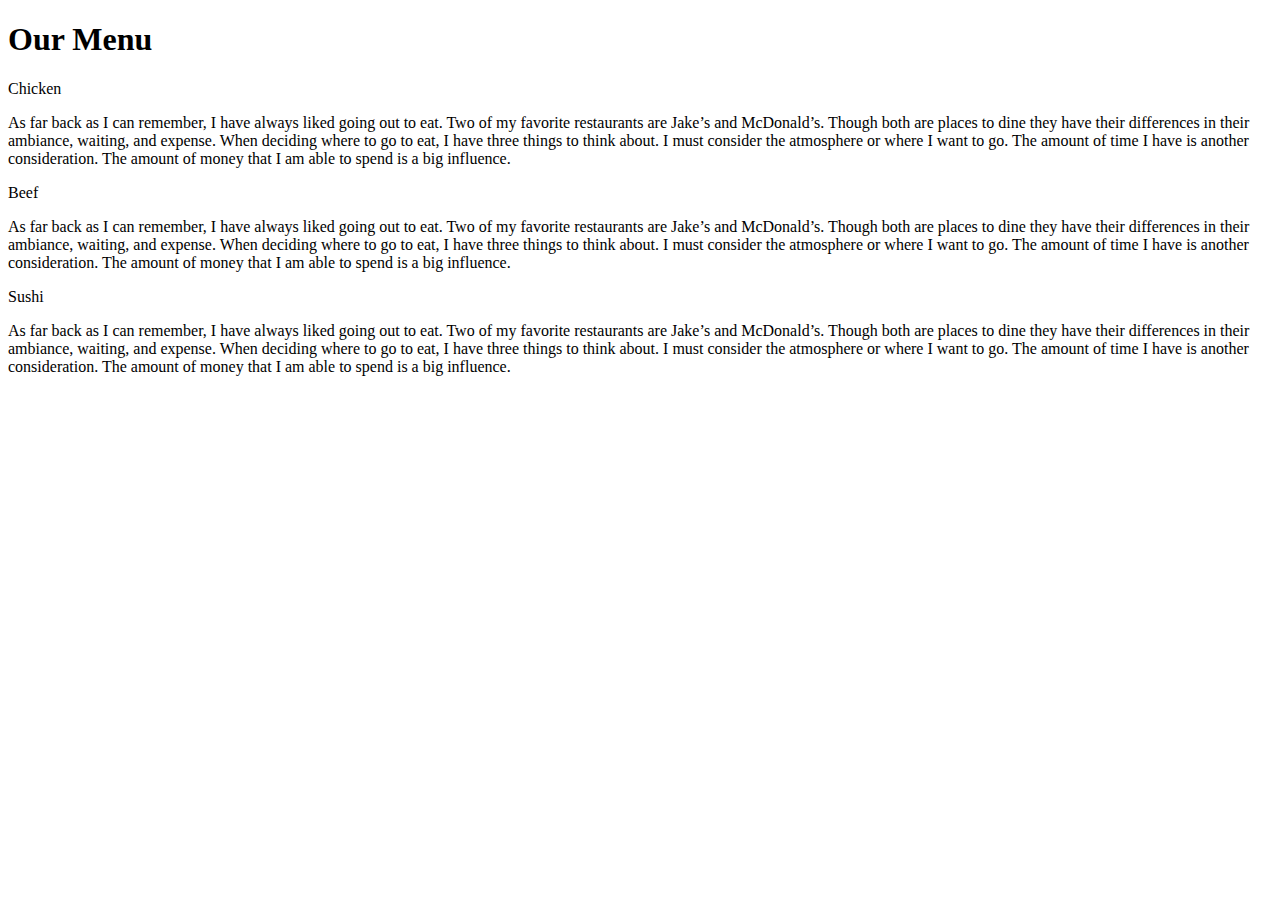
==== index.html @ a0c66d83 "Add files via upload" ====
<!doctype html>
<html>
<head>
<link rel="stylesheet" href="style.css">
<meta charset="utf-8">
<meta name='viewport' content='width=device-width, initial-scale=1'>
<title>Module 2 solution</title>
</head>
<body>
<h1>Our Menu</h1>
<div class='row'>
	<div class='col-lg-4 col-md-6 sx-12'>
		<div class='section'>
			<span id='pp1'>Chicken</span>
				<p>As far back as I can remember, I have always liked going out to eat. Two of my favorite restaurants are Jake’s and McDonald’s. Though both are places to dine they have their differences in their ambiance, waiting, and expense. When deciding where to go to eat, I have three things to think about. I must consider the atmosphere or where I want to go. The amount of time I have is another consideration. The amount of money that I am able to spend is a big influence. 
</p>
		</div>
	</div>
	<div class='col-lg-4 col-md-6 sx-12'>
		<div class='section'>
			<span id='pp2'>Beef</span>
				<p>As far back as I can remember, I have always liked going out to eat. Two of my favorite restaurants are Jake’s and McDonald’s. Though both are places to dine they have their differences in their ambiance, waiting, and expense. When deciding where to go to eat, I have three things to think about. I must consider the atmosphere or where I want to go. The amount of time I have is another consideration. The amount of money that I am able to spend is a big influence. 
</p>
		</div>
	</div>
	<div class='col-lg-4 col-md-12 sx-12'>
		<div class='section'>
			<span id='pp3'>Sushi</span>
				<p>As far back as I can remember, I have always liked going out to eat. Two of my favorite restaurants are Jake’s and McDonald’s. Though both are places to dine they have their differences in their ambiance, waiting, and expense. When deciding where to go to eat, I have three things to think about. I must consider the atmosphere or where I want to go. The amount of time I have is another consideration. The amount of money that I am able to spend is a big influence. 
</p>
		</div>
	</div>
</div>
</body>
</html>
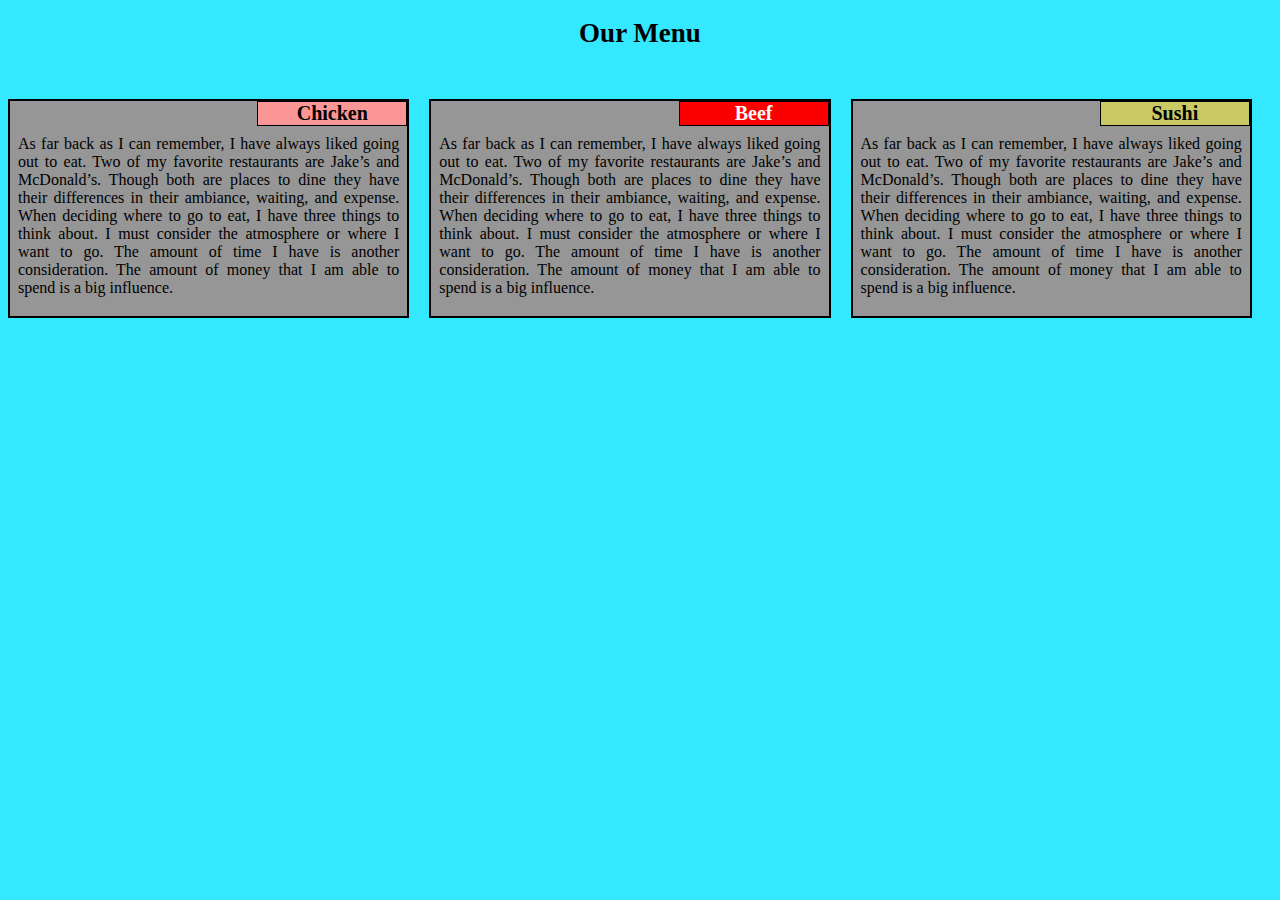
==== commit 64647d8e: "Update index.html" ====
--- a/index.html
+++ b/index.html
@@ -1,7 +1,7 @@
 <!doctype html>
 <html>
 <head>
-<link rel="stylesheet" href="style.css">
+<link rel="stylesheet" href="../module2/style.css">
 <meta charset="utf-8">
 <meta name='viewport' content='width=device-width, initial-scale=1'>
 <title>Module 2 solution</title>
@@ -32,4 +32,4 @@
 	</div>
 </div>
 </body>
-</html>+</html>
--- a/module2/style.css
+++ b/module2/style.css
@@ -0,0 +1,91 @@
+*{
+    box-sizing: border-box;
+  }
+  body{
+  background-color:rgb(51,232,255);
+  }
+  
+  
+  h1 {
+      font-size: 27px;
+      font-family: Georgia serif;
+      text-align: center;
+      color: rgb(0, 0, 0);
+      margin-bottom: 30px;
+          
+  }
+  
+  p {
+      padding: 15px 5px 0px 5px;
+      font-family: Georgia sans-serif;
+      font-size: 16px;
+      position: relative;
+  }
+  
+  .section { 
+      background-color: rgb(150, 150, 150);
+         border: 2px solid black;
+         margin-top: 20px; 
+         margin-right: 20px; 
+         padding: 3px;
+         text-align: justify;
+         position: relative;
+   }
+  
+  span {
+      font-size: 20px;
+      width: 150px;
+      border: 1px solid black;
+      font-weight: bold;
+      text-align: center;
+  float: right; top :0; right: 0; margin: 0;
+      position: absolute;
+  }
+  #pp1 {
+      background-color: rgb(250, 150, 150);
+      color: rgb(0, 0, 0);
+  }
+  #pp2 {
+      background-color: rgb(250, 0, 0);
+      color: rgb(250, 250, 250);
+  }
+  #pp3 {
+      background-color: rgb(200, 200, 100);
+      color: rgb(0, 0, 0);
+  }
+  
+  
+  .row {
+      width: 100%;
+  }
+  
+  /*  PC view */
+  
+  @media (min-width: 992px) {
+   
+    .col-lg-4 {
+      width: 33.33%;
+      float: left;
+      }
+  }
+  
+  /* Tablet view */
+  @media (min-width: 768px) and (max-width: 991px) {
+   
+    .col-md-6 {
+      width: 50%;
+      float: left;
+    }
+    .col-md-12 {
+      width: 100%;
+      float: left;
+    }
+  }
+  /*for very small screens or mobile devices */
+  @media (max-width: 767px)  {
+    
+    .col-sx-12 {
+        float: left;
+      width: 100%;
+    }
+  }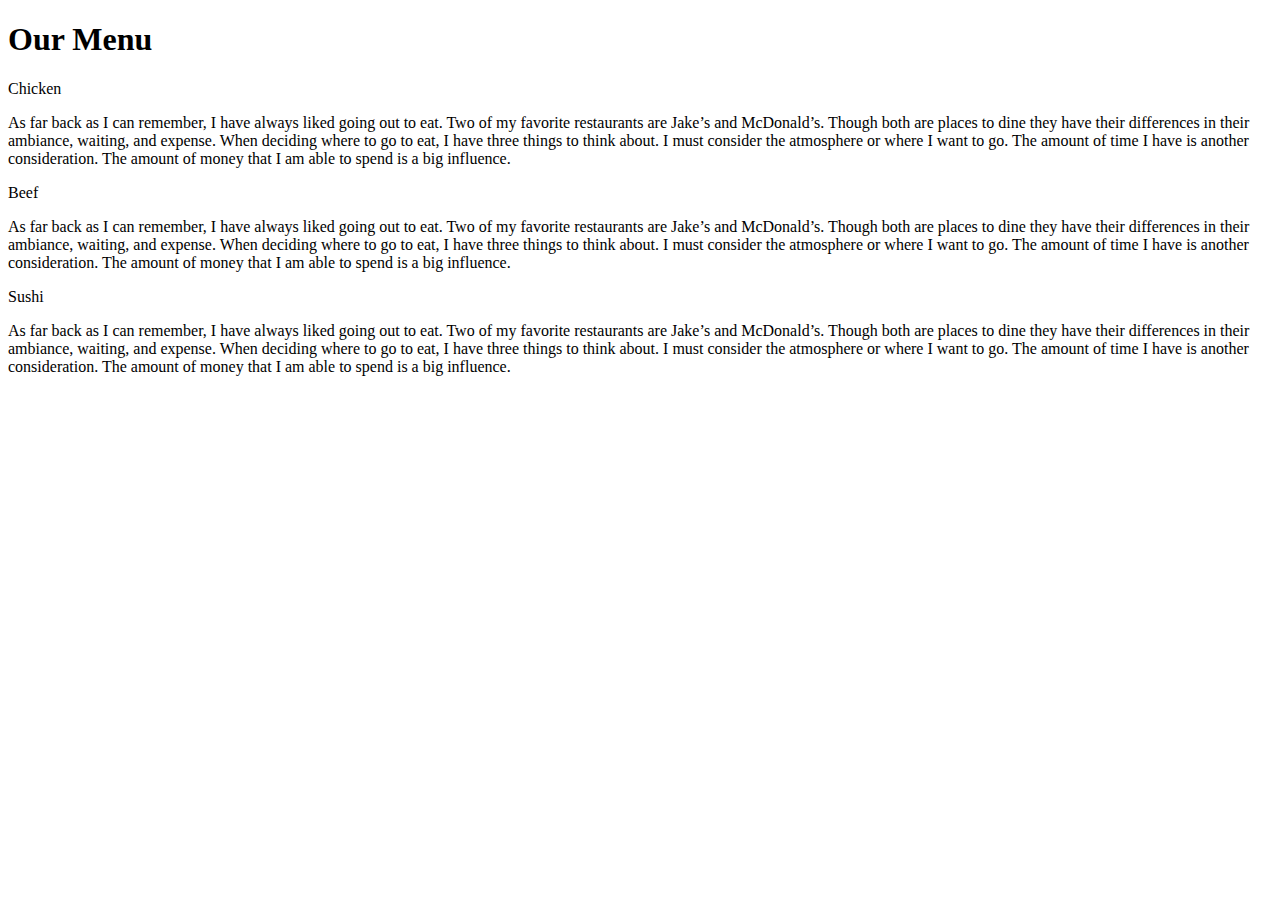
==== commit 9f731b0b: "Add files via upload" ====
--- a/index.html
+++ b/index.html
@@ -1,7 +1,7 @@
 <!doctype html>
 <html>
 <head>
-<link rel="stylesheet" href="../module2/style.css">
+<link rel="stylesheet" href="style.css">
 <meta charset="utf-8">
 <meta name='viewport' content='width=device-width, initial-scale=1'>
 <title>Module 2 solution</title>
@@ -32,4 +32,4 @@
 	</div>
 </div>
 </body>
-</html>
+</html>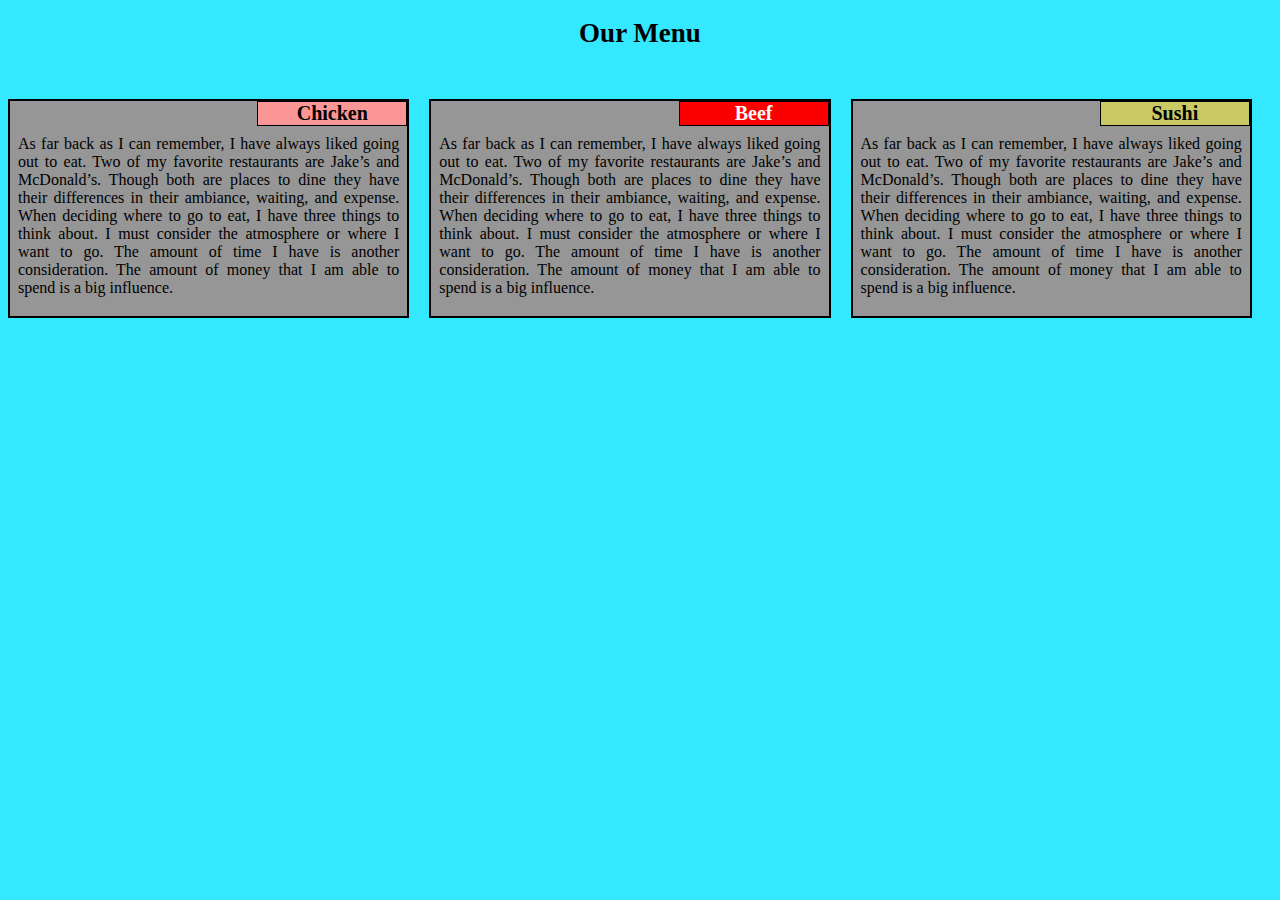
==== commit 1ee19adb: "Update index.html" ====
--- a/index.html
+++ b/index.html
@@ -1,7 +1,7 @@
 <!doctype html>
 <html>
 <head>
-<link rel="stylesheet" href="style.css">
+<link rel="stylesheet" href="module2/style.css">
 <meta charset="utf-8">
 <meta name='viewport' content='width=device-width, initial-scale=1'>
 <title>Module 2 solution</title>
@@ -32,4 +32,4 @@
 	</div>
 </div>
 </body>
-</html>+</html>
--- a/module2/style.css
+++ b/module2/style.css
@@ -0,0 +1,91 @@
+*{
+    box-sizing: border-box;
+  }
+  body{
+  background-color:rgb(51,232,255);
+  }
+  
+  
+  h1 {
+      font-size: 27px;
+      font-family: Georgia serif;
+      text-align: center;
+      color: rgb(0, 0, 0);
+      margin-bottom: 30px;
+          
+  }
+  
+  p {
+      padding: 15px 5px 0px 5px;
+      font-family: Georgia sans-serif;
+      font-size: 16px;
+      position: relative;
+  }
+  
+  .section { 
+      background-color: rgb(150, 150, 150);
+         border: 2px solid black;
+         margin-top: 20px; 
+         margin-right: 20px; 
+         padding: 3px;
+         text-align: justify;
+         position: relative;
+   }
+  
+  span {
+      font-size: 20px;
+      width: 150px;
+      border: 1px solid black;
+      font-weight: bold;
+      text-align: center;
+  float: right; top :0; right: 0; margin: 0;
+      position: absolute;
+  }
+  #pp1 {
+      background-color: rgb(250, 150, 150);
+      color: rgb(0, 0, 0);
+  }
+  #pp2 {
+      background-color: rgb(250, 0, 0);
+      color: rgb(250, 250, 250);
+  }
+  #pp3 {
+      background-color: rgb(200, 200, 100);
+      color: rgb(0, 0, 0);
+  }
+  
+  
+  .row {
+      width: 100%;
+  }
+  
+  /*  PC view */
+  
+  @media (min-width: 992px) {
+   
+    .col-lg-4 {
+      width: 33.33%;
+      float: left;
+      }
+  }
+  
+  /* Tablet view */
+  @media (min-width: 768px) and (max-width: 991px) {
+   
+    .col-md-6 {
+      width: 50%;
+      float: left;
+    }
+    .col-md-12 {
+      width: 100%;
+      float: left;
+    }
+  }
+  /*for very small screens or mobile devices */
+  @media (max-width: 767px)  {
+    
+    .col-sx-12 {
+        float: left;
+      width: 100%;
+    }
+  }